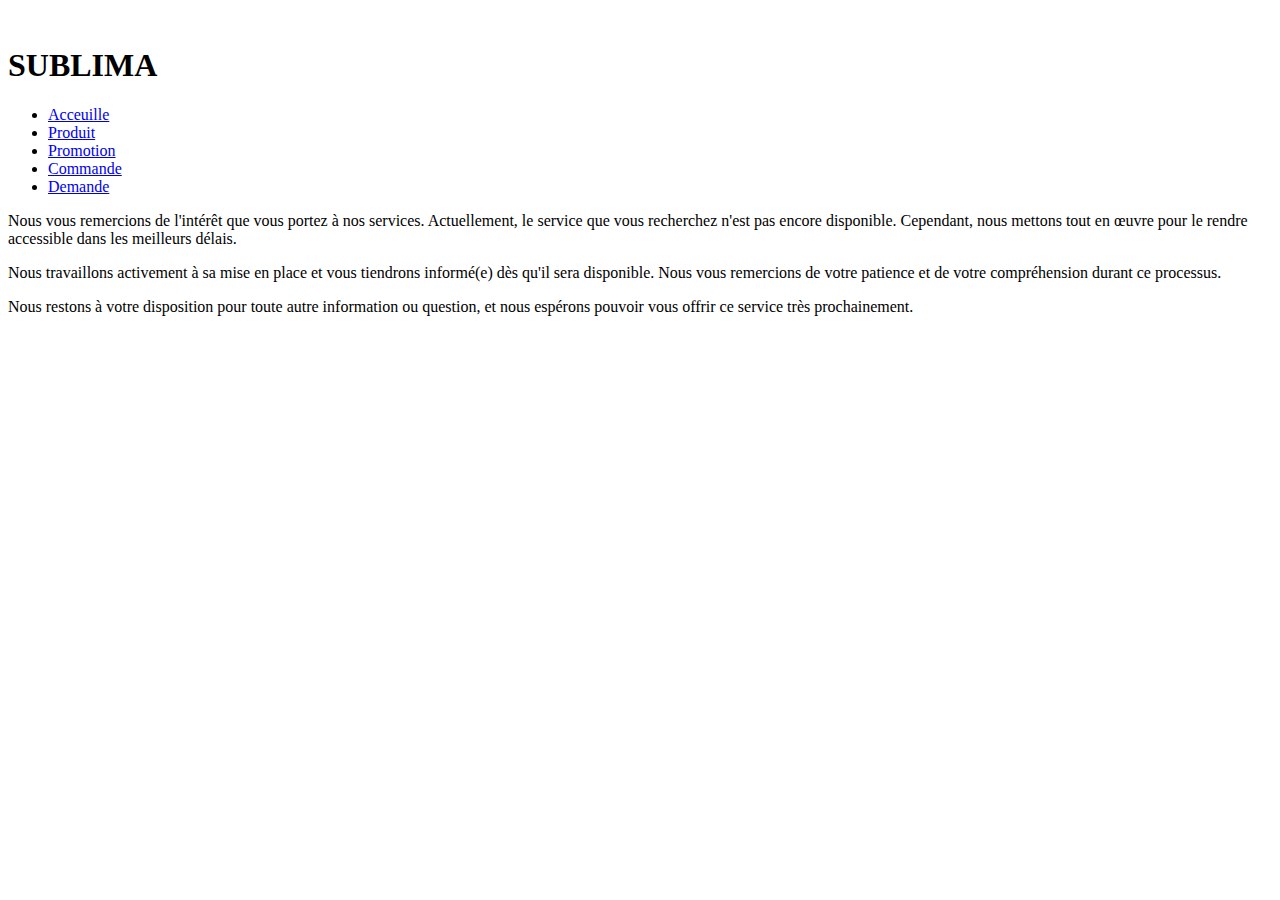
==== commande.html @ fd782fcd "Add files via upload" ====
<!DOCTYPE HTML>
<html lang="fr" >

<head>
  <meta charset="UTF-8">
<meta name="viewport" content="width=device-width, initial-scale=1.0">
    <meta http-equiv="X-UA-Compatible" content="ie=edge">
    	<title>Commande</title>
  <link rel="icon" href="icon/sublima.png"  />
  <link rel="stylesheet" type="text/css" href="css/home.css" media="all" />
  <link rel="stylesheet" type="text/css" href="css/body.css"/>
  <link rel="stylesheet" type="text/css" href="css/responsive.css"/>
</head>

<body>
<header>


    <div class="menu-header">
      <a href="index.html"><img src="icon/sublima.png" class="logo" alt=""></a>
      <h1 class="titre1">SUBLIMA<h1/>
   </div>
   	
   <ul class="liste-menu">
      <li class="liste"><a href="index.html">Acceuille</a></li>
      <li class="liste"><a href="produit.html">Produit</a></li>
      <li class="liste"><a href="promotion.html">Promotion</a></li>
      <li class="liste"><a class="accent" href="commande.html">Commande</a></li>
      <li class="liste"><a href="demande.html">Demande</a></li>
      </ul>

 </header>
    <section>
  <div class="introduction">
    <p>Nous vous remercions de l'intérêt que vous portez à nos services. Actuellement, le service que vous recherchez n'est pas encore disponible. Cependant, nous mettons tout en œuvre pour le rendre accessible dans les meilleurs délais.</p>

    <p>Nous travaillons activement à sa mise en place et vous tiendrons informé(e) dès qu'il sera disponible. Nous vous remercions de votre patience et de votre compréhension durant ce processus.</p>

    <p>Nous restons à votre disposition pour toute autre information ou question, et nous espérons pouvoir vous offrir ce service très prochainement.</p>
  </div>
</section>
 
</body>
</html>
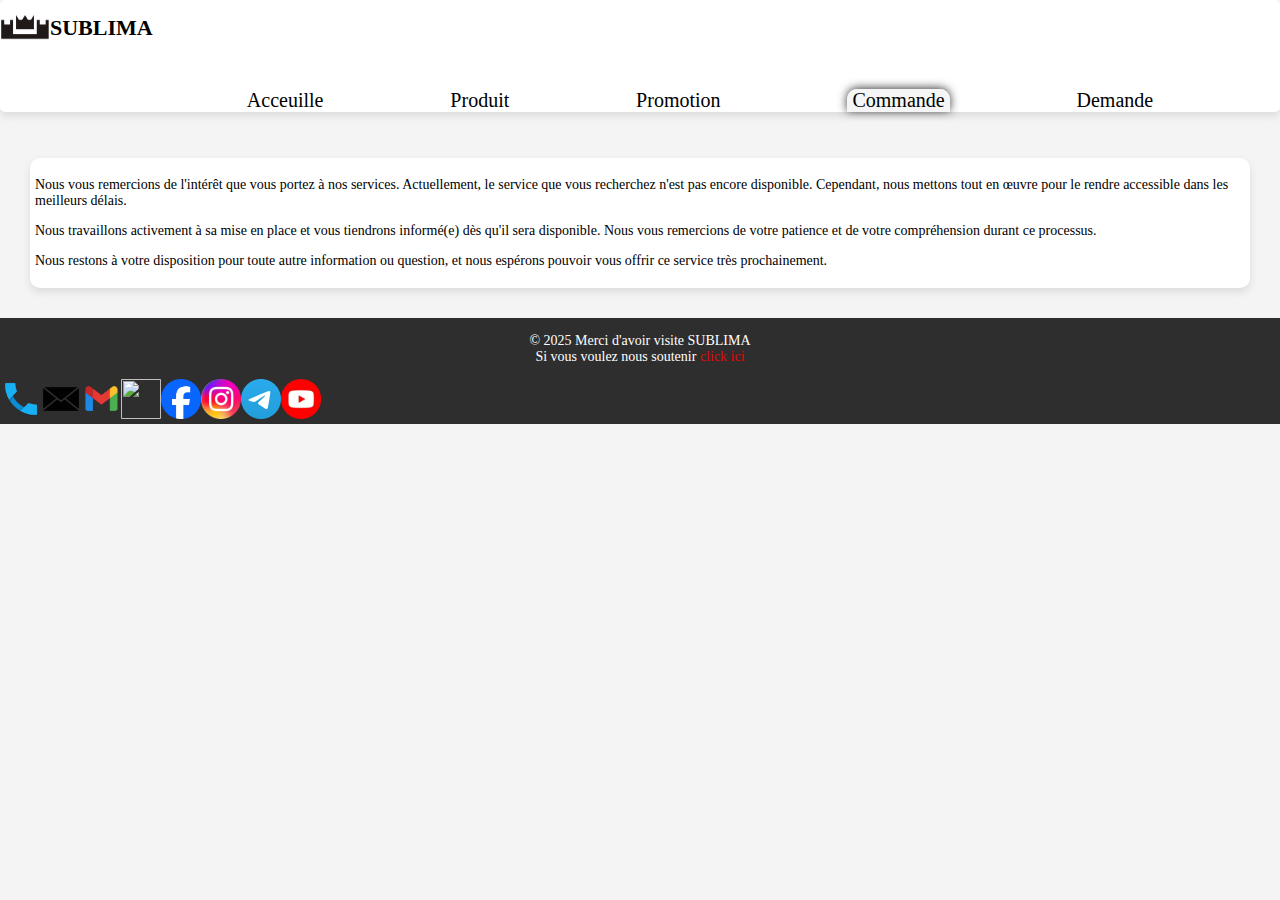
==== commit 27938b3c: "Add files via upload" ====
--- a/commande.html
+++ b/commande.html
@@ -16,23 +16,31 @@
 
 <body>
 <header>
-
-
-    <div class="menu-header">
-      <a href="index.html"><img src="icon/sublima.png" class="logo" alt=""></a>
-      <h1 class="titre1">SUBLIMA<h1/>
+	   <div class="menu-header">
+     <a href="index.html"><img src="icon/sublima.png" class="logo" alt=""></a>
+     	
+     <h1 class="titre1">SUBLIMA</h1>
    </div>
-   	
-   <ul class="liste-menu">
-      <li class="liste"><a href="index.html">Acceuille</a></li>
-      <li class="liste"><a href="produit.html">Produit</a></li>
-      <li class="liste"><a href="promotion.html">Promotion</a></li>
-      <li class="liste"><a class="accent" href="commande.html">Commande</a></li>
-      <li class="liste"><a href="demande.html">Demande</a></li>
-      </ul>
-
- </header>
-    <section>
+   
+   <div>
+   		
+   	<ul>
+   		<ul class="menu_deroulant"><a  class="menu" href="#">MENU</a>
+			<ul class="liste-menu" >
+      			<li class="liste"><a href="index.html" target="self" >Acceuille</a></li>
+      			<li class="liste"><a href="produit.html" target="self" >Produit</a></li>
+     			 <li class="liste"><a href="promotion.html" target="self" >Promotion</a></li>
+     			 	
+     			 <li class="liste"><a class="accent" href="commande.html" target="self" >Commande</a></li>
+     			 	
+     			 <li class="liste"><a href="demande.html" target="self" >Demande</a></li>
+   			 </ul>
+   			 </ul>
+		 </ul>
+</div>
+   
+  </header>	
+      <section>
   <div class="introduction">
     <p>Nous vous remercions de l'intérêt que vous portez à nos services. Actuellement, le service que vous recherchez n'est pas encore disponible. Cependant, nous mettons tout en œuvre pour le rendre accessible dans les meilleurs délais.</p>
 
@@ -40,7 +48,34 @@
 
     <p>Nous restons à votre disposition pour toute autre information ou question, et nous espérons pouvoir vous offrir ce service très prochainement.</p>
   </div>
-</section>
+</section>	
  
+                   
+  
+  
+  
+  
+ <footer class="footer">
+    <p class="merci">&copy; 2025 Merci d'avoir visite SUBLIMA<br>
+    		
+    	<span>Si vous voulez nous soutenir <a class="click" href="donateur.html">click ici</a></span>
+    	
+    </p>
+        
+    <div class="resau-social" >
+ 	
+       <a href="tel:+50946121271" ><img class="social-link" src="icon/phone.png" ></a>
+    <a href="sms:+50946121271"><img class="social-link" src="icon/sms.png"></a>
+    <a href="mailto: majoredson16@gmail.com" ><img class="social-link" src="icon/mail.png"></a>
+    <a href="https://wa.me/50946121271?text=Bonjour%20je%20souhaite%20vous%20contacter" ><img class="social-link" src="icon/whatsapp.png"></a>
+    <a href="https://m.me/major edson?text=Bonjour%20je%20souhaite%20vous%20contacter" target="_blank" ><img class="social-link" src="icon/messenger.png"></a>
+    
+    <a href="https://www.instagram.com/username" target="_blank" ><img class="social-link" src="icon/instagram.png"></a>
+    <a href="https://t.me/edson major" target="_blank" ><img class="social-link" src="icon/telegram.png"></a>
+    <a href="https://www.youtube.com/channel/sublima" target="_blank" ><img class="social-link" src="icon/youtube.png"></a>
+    </div>
+  
+  </footer>
+  <script src="js/action.js"></script>
 </body>
 </html>
--- a/css/home.css
+++ b/css/home.css
@@ -0,0 +1,166 @@
+
+
+html,body{
+	background-color: #f4f4f4;
+    margin: 0;
+}
+/* style Header début*/
+header {
+	margin: 0;
+		background-color: white;
+		border-radius: 5px;
+		box-shadow: 0 4px 8px rgba(0, 0, 0, 0.1);
+		}
+		header .menu-header {
+	display:flex;
+	align-items: center;
+	}
+	header img {
+	height: 30px;
+	width: 50px; 
+	}
+header h1 {
+	font-size: 22px;
+	text-decoration:none;
+	color: black;
+}
+/* off menu*/
+.menu {
+	text-decoration: none;
+	font-size: 0px;
+	border: none;
+}
+
+.liste-menu {
+	display:flex;
+	justify-content: space-evenly;
+	list-style: none;
+color: rgb(13, 15, 15);
+ /*margin: 10px auto;*/
+}
+.liste-menu li a {
+	font-size: 20px;
+font-family: Cambria;
+text-decoration: none;
+color: black;
+}
+.liste-menu li a:hover {
+font-family: Cambria;
+color: rgb(211, 55, 55);
+text-decoration: none;
+color: red;
+}
+.liste-menu li a:active {
+font-family: Cambria;
+color: rgb(211, 55, 55);
+text-decoration: none;
+color: red;
+text-shadow: 0px 1px 10px #d15151;
+}
+
+.accent {
+	padding-bottom: 1px;
+	padding-left: 5px;
+	padding-right: 5px;
+	background-color: whitesmoke;
+	border-top-left-radius: 10px;
+	border-top-right-radius: 10px;
+	border-bottom-left-radius: 0px;
+	border-bottom-right-radius: 0px;
+	border-bottom: 0px;
+	box-shadow: 0px -1px 10px #383838;
+	font-size: 30px;
+	font-style: cambria;
+}
+.accent:hover {
+	padding-bottom: 1px;
+	padding-left: 5px;
+	padding-right: 5px;
+	background-color: hsl(152, 152, 20);
+	border-top-left-radius: 10px;
+	border-top-right-radius: 10px;
+	border-bottom-left-radius: 0px;
+	border-bottom-right-radius: 0px;
+	border-bottom: 0px;
+	box-shadow: 0px -1px 20px #9b6262;
+	font-size: 30px;
+	font-style: cambria;
+}
+
+
+
+
+
+/* style Header fin----------------------------------------*/
+ 
+
+
+/*style pour les titre et section debut */
+.introduction {
+	margin: 30px;
+	padding: 5px;
+	font-size: 14px;
+	background-color: white;
+border-radius:10px;
+	box-shadow: 0 4px 8px rgba(0, 0, 0, 0.1);
+}
+h1 {
+	text-align: center;
+	text-transform: uppercase;
+}
+
+
+section {
+	display: grid;
+}
+
+ /* style pour les titre et section fin----------------------------------------*/
+
+
+
+
+
+
+
+
+
+
+
+	/* pied de la page*/
+	
+	footer {
+		font-size: 14px;
+			color: white;
+			font-family: Cambria;
+			font-display: auto;
+			font-weight: normal;
+			text-align: center;
+            background-color: #2E2E2E;
+            padding: 1px;
+            }
+            .click{
+					color: #E40602;
+					text-decoration:none;
+					cursor: pointer;
+				}
+				.resau-social {
+				    bottom: 5px;
+				    left: 40%;
+	display: flex;
+	flex-direction: row;
+	justify-content: spcace-evenly;
+}
+
+
+.social-link {
+    background-color: transparent;
+	border: none;
+	border-radius: 1px;
+	height: 40px;
+	width: 40px;
+	}
+
+				
+				
+
+   --- a/css/responsive.css
+++ b/css/responsive.css
@@ -0,0 +1,200 @@
+/* responsive pour plusieurs type d'écran*/
+
+/*Mobile Responsive 600px*/
+@media screen and (max-width:600px) {
+
+	body {
+    margin: 0px;
+    padding: 0px;
+}
+/* style Header debut*/
+.accent {
+	display:none;
+	/*border-top-left-radius: 10px;
+	border-top-right-radius: 10px;
+	border-bottom-left-radius: 10px ;
+	border-bottom-right-radius: 10px;*/
+	box-shadow: 0px 0px 5px #F8F8F8;
+	background-color: transparent;
+	font-size: 30px;
+	font-style: cambria;
+	text-shadow: 1px solid;
+	border-color: #E40602;
+	 	}
+	 	
+header {
+    position: sticky;
+    top: 0px;
+	margin: 0px;
+    	display: flex;
+    	background-color: white;
+        font-size: 15px;
+		color: black;
+		border-radius: 8px;
+		box-shadow: 0 4px 8px rgba(0, 0, 0, 0.1);
+	}
+	header .logo {
+		margin: 10px;
+    align-items: center;
+	height: 30px;
+	width: 50px;
+	}
+header .menu-header {
+	margin: 5px;
+	display: flex;
+	align-items: center;
+}
+header h1 {
+		font-size: 20px;
+	text-decoration:none;
+color: black;
+text-transform: uppercase;
+}
+
+/*menu  */
+
+/* menu block principale*/
+	div ul .menu{
+		font-family: arial;
+		font-size: 30px;
+		list-style: none;
+		text-decoration: none;
+		color: rgb(8, 8, 8);
+		position: fixed;
+		top: 1%;
+		right: 5%;
+		border: 0.5px solid;
+		border-radius: 5px;
+		border-color: black;
+		background-color: transparent;
+	}
+	div ul .menu:active{
+	    background-color: transparent;
+		font-family: arial;
+		font-size: 30px;
+		list-style: none;
+		text-decoration: none;
+		color: rgb(8, 8, 8);
+		position: fixed;
+		top: 1%;
+		right: 5%;
+		border: solid;
+		border-radius: 5px;
+		border-color: red;
+		
+		
+	}
+	
+	.liste-menu  {
+		display: none;
+	list-style: none;
+	border-radius: 5px;
+	box-shadow: 0px 1px 10px #A3A3A3;
+	background-color: rgb(255, 255, 255);
+	position: fixed;
+	width: 85%;
+	top: 10%;
+	left: 1%;
+	align-items: center;
+	height: 30%;
+		}
+		/* lorsque menu active*/
+	div > ul ul:active .liste-menu{
+		display: flex;
+		flex-direction: column;
+	}
+	div > ul ul:hover .liste-menu{
+		display: flex;
+		flex-direction: column;
+	}
+	.liste-menu li{
+		text-align: center;
+		
+	}
+
+	.liste-menu li a {
+		font-size: 20px;
+		font-family: Cambria;
+		text-decoration: none;
+		color: black;
+		text-allign: center;
+		}
+		/* .liste-menu li a:hover {
+			font-family: Cambria;
+		text-decoration: none;
+		color: red;
+
+			} */
+		
+		/*style Header fin----------------------------------------*/
+		
+		/*style pour les titre et section début */
+.introduction {
+	margin: 10px;
+	padding: 10px;
+	border-color: red;
+	font-size: 14px;
+	background-color: white;
+border-radius:10px;
+	box-shadow: 0 4px 8px rgba(0, 0, 0, 0.1);
+
+}
+h1 {
+	text-align: center;
+	text-transform: uppercase;
+}
+/*style pour les titre et section fin        -----------------------------------------*/
+
+            
+	
+/* pied de la page*/
+	footer {
+		font-size: 14px;
+			color: white;
+			font-family: Cambria;
+			font-weight: normal;
+			text-align: center;
+			background-color: #2E2E2E;
+			/*margin:0;*/
+            padding: 1px solid;
+			border-color: red;
+            }
+            .click{
+					color: #E40602;
+					text-decoration:none;
+				}
+				footer .resau-social {
+				    width: 20%;
+				    left: 30%;
+	display: flex;
+	flex-direction: row;
+	justify-content: spcace-evenly;
+}
+
+
+.social-link {
+    background-color: transparent;
+	border: none;
+	border-radius: 1px;
+	height: 30px;
+	width: 30px;
+	}
+				
+}	
+
+
+
+
+
+
+@media screen and (max-width:360px) {
+	body{
+		width: 0;
+		}
+	
+
+
+
+}
+
+
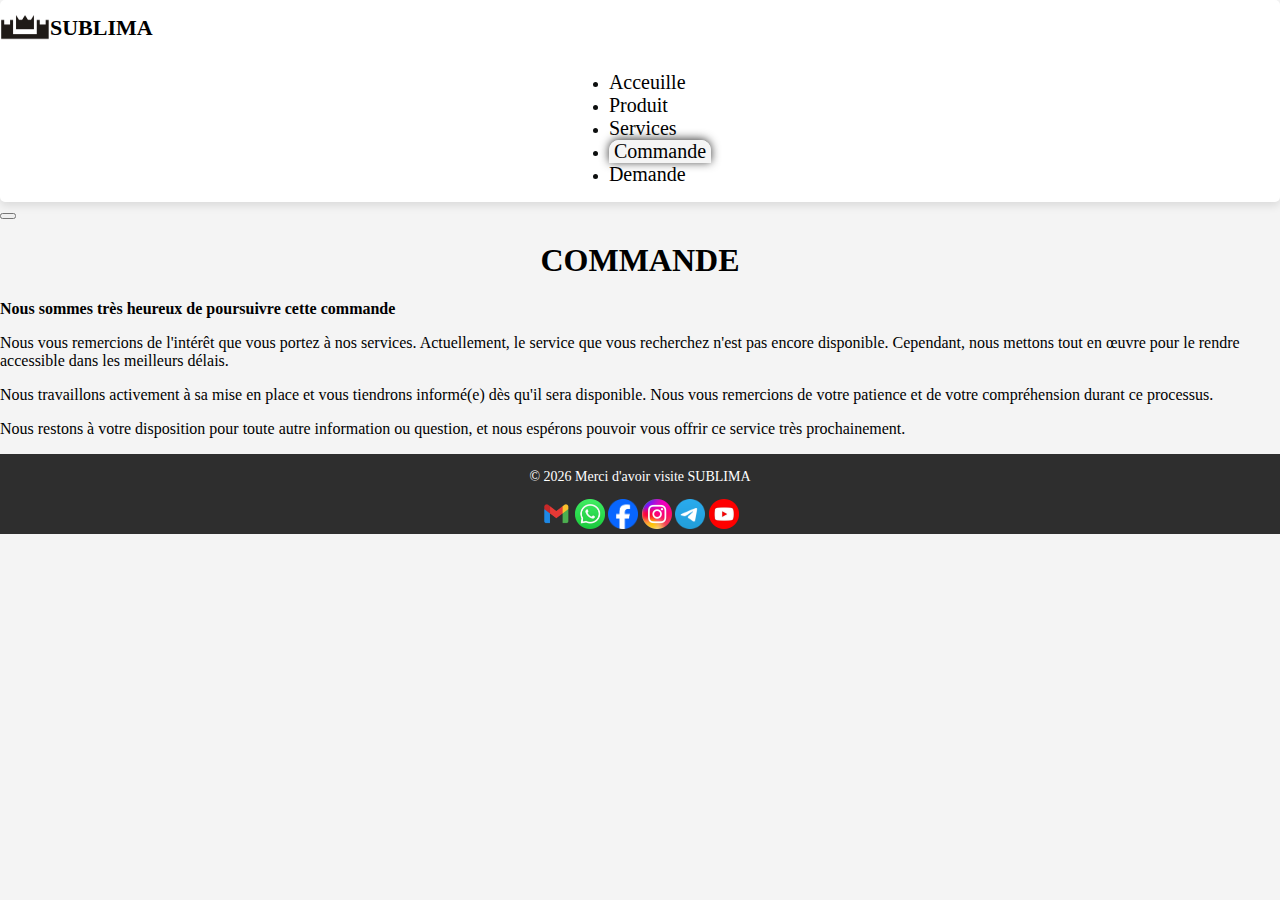
==== commit b94b3b7f: "Add files via upload" ====
--- a/commande.html
+++ b/commande.html
@@ -8,7 +8,7 @@
 <meta name="viewport" content="width=device-width, initial-scale=1.0">
     <meta http-equiv="X-UA-Compatible" content="ie=edge">
     	<title>Commande</title>
-  <link rel="icon" href="icon/sublima.png"  />
+  <link rel="icon" href="icon/sublima.ico"/>
   <link rel="stylesheet" type="text/css" href="css/home.css" media="all" />
   <link rel="stylesheet" type="text/css" href="css/body.css"/>
   <link rel="stylesheet" type="text/css" href="css/responsive.css"/>
@@ -16,57 +16,52 @@
 
 <body>
 <header>
-	   <div class="menu-header">
-     <a href="index.html"><img src="icon/sublima.png" class="logo" alt=""></a>
+	<div class="menu-header">
+     <a href="index.html"><img src="icon/sublima.png" class="logo" alt="Home"></a>
      	
-     <h1 class="titre1">SUBLIMA</h1>
+     <h1 class="sublima">SUBLIMA</h1>
    </div>
    
-   <div>
+<nav class="liste-menu" id="liste-menu" >
+    <ul>
+      			<li class="liste"><a href="index.html"><span>Acceuille</span></a></li>
+      			<li class="liste"><a href="produit.html"><span>Produit</span></a></li>
+     			 <li class="liste"><a href="services.html"><span>Services</span></a></li>
+     			 <li class="liste"><a class="accent" href="commande.html"><span>Commande</span></a></li>
+    			  <li class="liste"><a href="demande.html"><span>Demande</span></a></li>
+   		</ul>
    		
-   	<ul>
-   		<ul class="menu_deroulant"><a  class="menu" href="#">MENU</a>
-			<ul class="liste-menu" >
-      			<li class="liste"><a href="index.html" target="self" >Acceuille</a></li>
-      			<li class="liste"><a href="produit.html" target="self" >Produit</a></li>
-     			 <li class="liste"><a href="promotion.html" target="self" >Promotion</a></li>
-     			 	
-     			 <li class="liste"><a class="accent" href="commande.html" target="self" >Commande</a></li>
-     			 	
-     			 <li class="liste"><a href="demande.html" target="self" >Demande</a></li>
-   			 </ul>
-   			 </ul>
-		 </ul>
-</div>
-   
-  </header>	
-      <section>
-  <div class="introduction">
+   		    
+   		</nav>
+  </header>
+  <!-- bouton menu -->       
+            <button id="menu_show" style="display:inline"; onclick="menuShow();">
+                </button>
+    
+<button id="menu_hidden" class="menu_hidden" style="display:none;" onclick="menuHide();">
+    </button>
+ <div class="entete-sevices">
+    <h1>commande</h1>
+        <p><b>Nous sommes très heureux de poursuivre cette commande </b></p>
+    </div> 	
+ <div class="boite-section">
     <p>Nous vous remercions de l'intérêt que vous portez à nos services. Actuellement, le service que vous recherchez n'est pas encore disponible. Cependant, nous mettons tout en œuvre pour le rendre accessible dans les meilleurs délais.</p>
 
     <p>Nous travaillons activement à sa mise en place et vous tiendrons informé(e) dès qu'il sera disponible. Nous vous remercions de votre patience et de votre compréhension durant ce processus.</p>
 
     <p>Nous restons à votre disposition pour toute autre information ou question, et nous espérons pouvoir vous offrir ce service très prochainement.</p>
   </div>
-</section>	
- 
                    
-  
-  
-  
-  
- <footer class="footer">
-    <p class="merci">&copy; 2025 Merci d'avoir visite SUBLIMA<br>
+  <footer class="footer">
+        
+    <p class="merci">&copy;&nbsp;<script>document.write(new Date().getFullYear())</script> Merci d'avoir visite SUBLIMA<br>
     		
-    	<span>Si vous voulez nous soutenir <a class="click" href="donateur.html">click ici</a></span>
-    	
+    		
     </p>
-        
-    <div class="resau-social" >
- 	
-       <a href="tel:+50946121271" ><img class="social-link" src="icon/phone.png" ></a>
-    <a href="sms:+50946121271"><img class="social-link" src="icon/sms.png"></a>
-    <a href="mailto: majoredson16@gmail.com" ><img class="social-link" src="icon/mail.png"></a>
+  <div class="resau-social" >
+      
+          
+      <a href="mailto: majoredson16@gmail.com" ><img class="social-link" src="icon/mail.png"></a>
     <a href="https://wa.me/50946121271?text=Bonjour%20je%20souhaite%20vous%20contacter" ><img class="social-link" src="icon/whatsapp.png"></a>
     <a href="https://m.me/major edson?text=Bonjour%20je%20souhaite%20vous%20contacter" target="_blank" ><img class="social-link" src="icon/messenger.png"></a>
     
@@ -74,8 +69,9 @@
     <a href="https://t.me/edson major" target="_blank" ><img class="social-link" src="icon/telegram.png"></a>
     <a href="https://www.youtube.com/channel/sublima" target="_blank" ><img class="social-link" src="icon/youtube.png"></a>
     </div>
-  
   </footer>
-  <script src="js/action.js"></script>
+    
+    
+<script src="js/action.js"></script>
 </body>
 </html>
--- a/css/home.css
+++ b/css/home.css
@@ -146,9 +146,9 @@
 				.resau-social {
 				    bottom: 5px;
 				    left: 40%;
-	display: flex;
+	/*display: flex;
 	flex-direction: row;
-	justify-content: spcace-evenly;
+	justify-content: spcace-evenly;*/
 }
 
 
@@ -156,8 +156,8 @@
     background-color: transparent;
 	border: none;
 	border-radius: 1px;
-	height: 40px;
-	width: 40px;
+	height: 30px;
+	width: 30px;
 	}
 
 				
--- a/css/responsive.css
+++ b/css/responsive.css
@@ -163,12 +163,12 @@
 					color: #E40602;
 					text-decoration:none;
 				}
-				footer .resau-social {
-				    width: 20%;
+				.resau-social {
+				    bottom: 5px;
 				    left: 30%;
-	display: flex;
+	/*display: flex;
 	flex-direction: row;
-	justify-content: spcace-evenly;
+	justify-content: spcace-evenly;*/
 }
 
 
